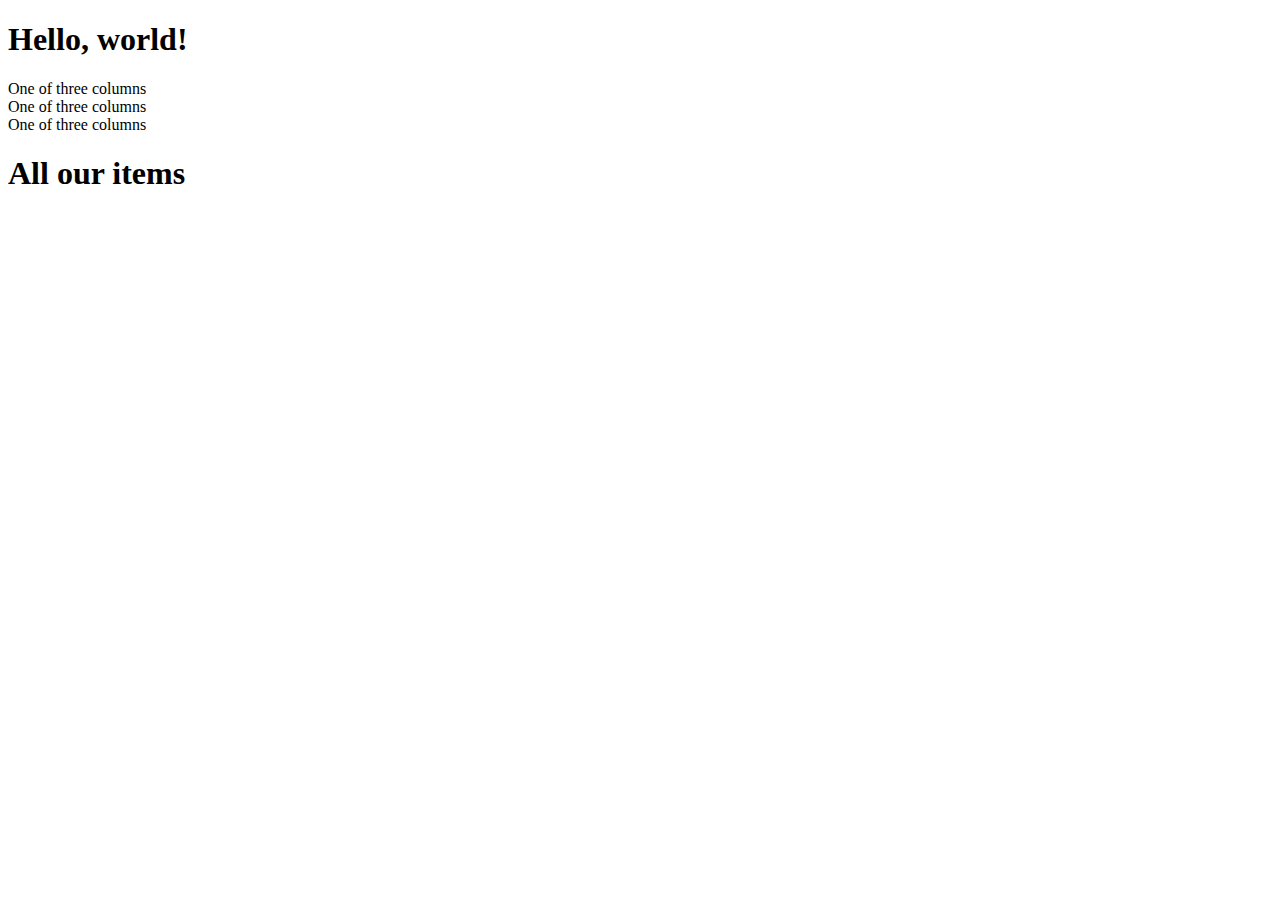
==== src/main/resources/templates/index.html @ b29659a5 "First commit" ====
<!doctype html>
<html lang="en" xmlns:th="http://www.w3.org/1999/xhtml">
<head>
    <!-- Required meta tags -->
    <meta charset="utf-8">
    <meta name="viewport" content="width=device-width, initial-scale=1, shrink-to-fit=no">

    <!-- Bootstrap CSS -->
    <link rel="stylesheet" href="https://cdn.jsdelivr.net/npm/bootstrap@4.1.3/dist/css/bootstrap.min.css" integrity="sha384-MCw98/SFnGE8fJT3GXwEOngsV7Zt27NXFoaoApmYm81iuXoPkFOJwJ8ERdknLPMO" crossorigin="anonymous">
    <link rel="stylesheet" href="../main.css">

    <title>Hello, world!</title>
</head>
<body>

<div class="container">


<h1>Hello, world!</h1>


<div th:replace="fragments/top_menu">
</div>

    <div class="container">
        <div class="row">
            <div class="col-sm">
                One of three columns
            </div>
            <div class="col-sm">
                One of three columns
            </div>
            <div class="col-sm">
                One of three columns
            </div>
        </div>
    </div>

<h1>All our items</h1>

<p th:each="item:${items}">
    <span th:text="${item.name}"/>
    <span th:text="${item.price}"/>

</p>
</div>

<!-- Optional JavaScript -->
<!-- jQuery first, then Popper.js, then Bootstrap JS -->
<script src="https://code.jquery.com/jquery-3.3.1.slim.min.js" integrity="sha384-q8i/X+965DzO0rT7abK41JStQIAqVgRVzpbzo5smXKp4YfRvH+8abtTE1Pi6jizo" crossorigin="anonymous"></script>
<script src="https://cdn.jsdelivr.net/npm/popper.js@1.14.3/dist/umd/popper.min.js" integrity="sha384-ZMP7rVo3mIykV+2+9J3UJ46jBk0WLaUAdn689aCwoqbBJiSnjAK/l8WvCWPIPm49" crossorigin="anonymous"></script>
<script src="https://cdn.jsdelivr.net/npm/bootstrap@4.1.3/dist/js/bootstrap.min.js" integrity="sha384-ChfqqxuZUCnJSK3+MXmPNIyE6ZbWh2IMqE241rYiqJxyMiZ6OW/JmZQ5stwEULTy" crossorigin="anonymous"></script>
</body>
</html>
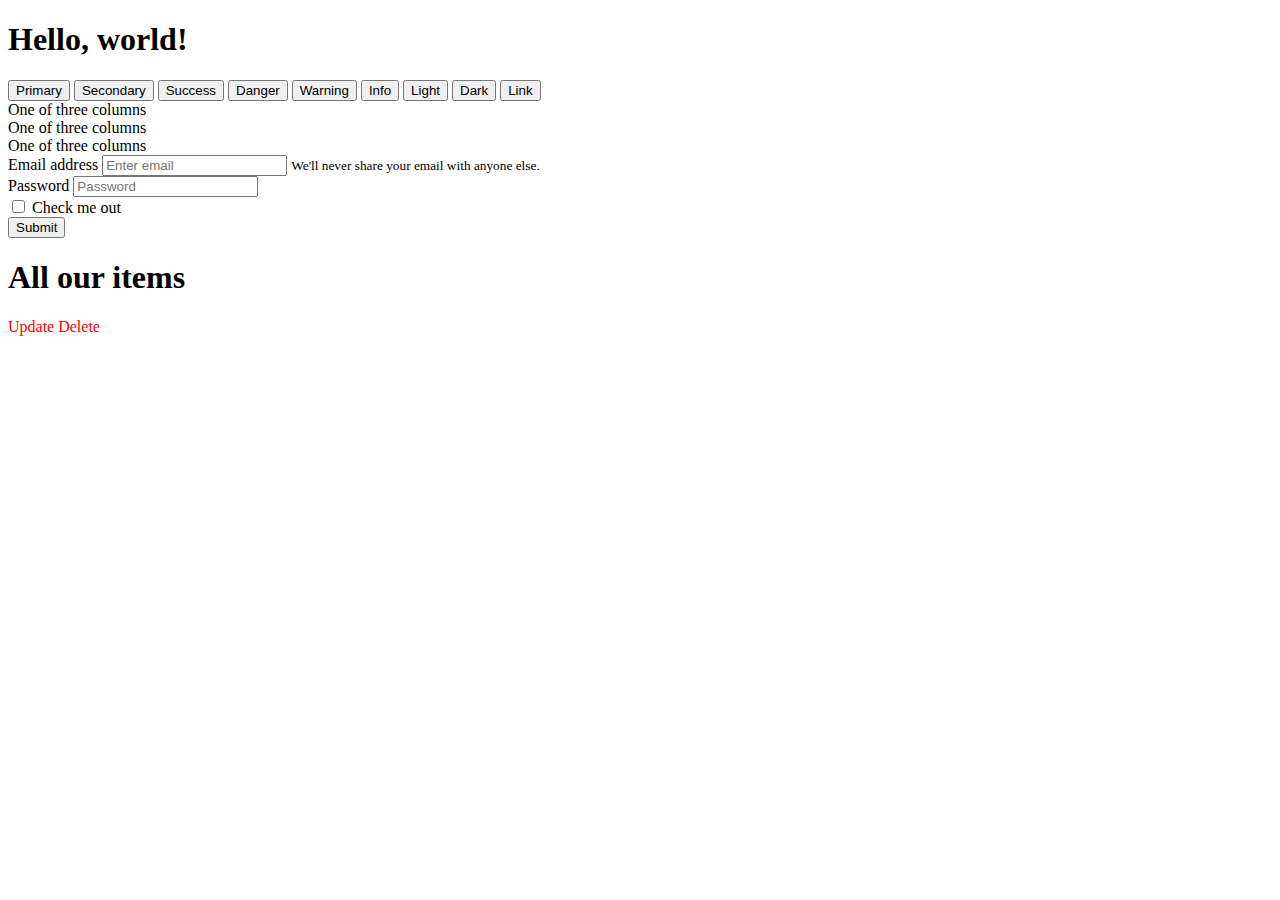
==== commit 08663c52: "Complete website with CRUD(Section 22 done)" ====
--- a/src/main/resources/templates/index.html
+++ b/src/main/resources/templates/index.html
@@ -19,8 +19,19 @@
 <h1>Hello, world!</h1>
 
 
-<div th:replace="fragments/top_menu">
+<div th:insert="fragments/top_menu">
 </div>
+
+    <button type="button" class="btn btn-primary">Primary</button>
+    <button type="button" class="btn btn-secondary">Secondary</button>
+    <button type="button" class="btn btn-success">Success</button>
+    <button type="button" class="btn btn-danger">Danger</button>
+    <button type="button" class="btn btn-warning">Warning</button>
+    <button type="button" class="btn btn-info">Info</button>
+    <button type="button" class="btn btn-light">Light</button>
+    <button type="button" class="btn btn-dark">Dark</button>
+
+    <button type="button" class="btn btn-link">Link</button>
 
     <div class="container">
         <div class="row">
@@ -36,11 +47,30 @@
         </div>
     </div>
 
+    <form>
+        <div class="form-group">
+            <label for="exampleInputEmail1">Email address</label>
+            <input type="email" class="form-control" id="exampleInputEmail1" aria-describedby="emailHelp" placeholder="Enter email">
+            <small id="emailHelp" class="form-text text-muted">We'll never share your email with anyone else.</small>
+        </div>
+        <div class="form-group">
+            <label for="exampleInputPassword1">Password</label>
+            <input type="password" class="form-control" id="exampleInputPassword1" placeholder="Password">
+        </div>
+        <div class="form-group form-check">
+            <input type="checkbox" class="form-check-input" id="exampleCheck1">
+            <label class="form-check-label" for="exampleCheck1">Check me out</label>
+        </div>
+        <button type="submit" class="btn btn-primary">Submit</button>
+    </form>
+
 <h1>All our items</h1>
 
 <p th:each="item:${items}">
+    <a  style="color: red" th:href="@{'/update/' + ${item.id}}">Update</a>
     <span th:text="${item.name}"/>
     <span th:text="${item.price}"/>
+    <a  style="color: red" th:href="@{'/delete/' + ${item.id}}">Delete</a>
 
 </p>
 </div>
